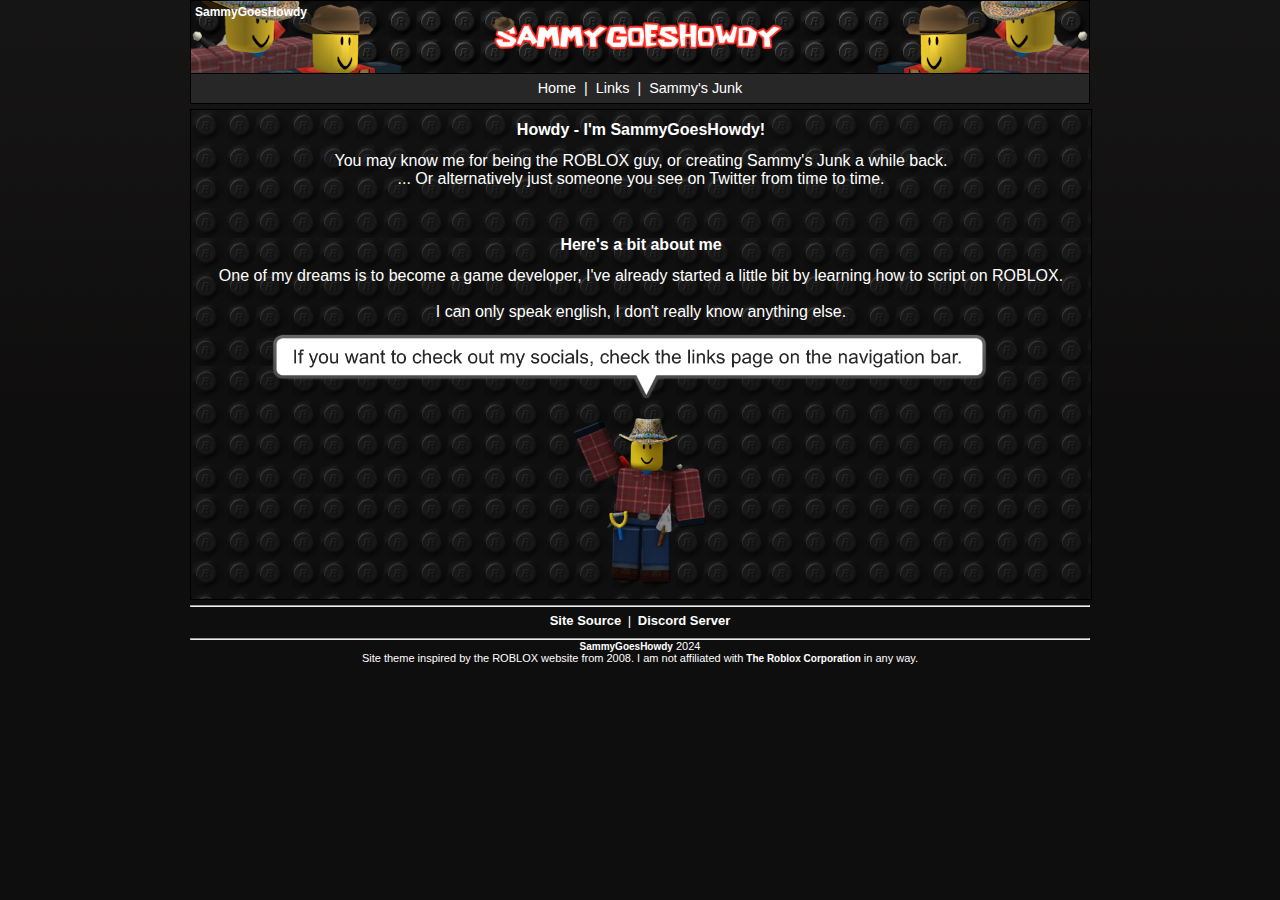
==== index.html @ 5bf92ec6 "site" ====
<!DOCTYPE html>
<html>
<head>
    <title>SammyGoesHowdy</title>
<link rel="stylesheet" href="./CSS/General.CSS">
<link rel="icon"
 href="favicon.ico">
 <meta name="keywords" content="SammyGoesHowdy, sammy goes howdy, sam goes howdy, samgoeshowdy"> 
 <meta name="description" content="Howdy, and welcome to my website!">
 <meta name="title" content="SammyGoesHowdy">
</head>
<body>    
<div id="Header">
    <div id="Banner">         
        <div id="Logo">
        </div> 
        <div id="Options">
                <span>SammyGoesHowdy</span>
        </div>        
    </div>
    

<div class="Navigation">

<span><a id="Home" class="MenuItem" href="">Home</a></span>
<span class="Separator">&nbsp;|&nbsp;</span>
<span><a href="PAGES/links.html">Links</a></span>
<span class="Separator">&nbsp;|&nbsp;</span>
<span><a href="https://sammygoeshowdy.github.io/junk">Sammy's Junk</a></span>

</div>
</div>
<div class="container">

<div class="information">
    <h1><b>Howdy - I'm SammyGoesHowdy!</b></h1>
<h2>You may know me for being the ROBLOX guy, or creating <a href="https://sammygoeshowdy.github.io">Sammy's Junk</a> a while back.<br>... Or alternatively just someone you see on Twitter from time to time.</h2><br><br>
<h1><b>Here's a bit about me</b></h1>
<h2>One of my dreams is to become a game developer, I've already started a little bit by learning how to script on ROBLOX.<br><br>I can only speak english, I don't really know anything else.</h2>
<img style="width: 80%; padding: 0; position: relative; right: 10px;"src="IMG/speech_bubble.png" alt="A speech bubble saying the following: If you want to check out my socials, click the links page in the navigation bar.">
<img style="position: relative; width: 160px; padding: 0;"src="IMG/Howdy.png" title="Instead of hovering over me, how about you go to careers.roblox.com and get a job?" alt="A cowboy ROBLOXian waving at you.">
</div>



<div class="contactFoot" style="text-align:center;">
    <hr>
    <span style="font-size:13px; color:#fff; text-decoration: none;"><a href="https://github.com">Site Source</a></span>
    <span class="Separator" style="color: #fff; font-size: 13px;">&nbsp;|&nbsp;</span>
    <span style="font-size:13px; color:#fff; text-decoration: none;"><a href="https://discord.gg/JGyUfmnnst">Discord Server</a></span>
</div>
<footer style="clear:both; padding-top:10px; text-align: center; color: #fff; text-decoration: none;">
    <hr style="margin:0; color:black;">
    <span style="font-size:11px; text-align:center; text-decoration: none;">
        <a style="padding-bottom:10px;" target="_blank" href="https://github.com/SammyGoesHowdy">SammyGoesHowdy</a> 2024 <br>Site theme inspired by the ROBLOX website from 2008. I am not affiliated with <a style="padding-bottom:10px;" target="_blank" href="https://corp.roblox.com/">The Roblox Corporation</a> in any way.
    </span>
</footer>

</div>
---- CSS/General.CSS ----
body {
    font: normal 8pt / normal 'Comic Sans MS', Verdana, sans-serif;
    margin: 0;
    text-transform: none;
    text-decoration: none;
    background: #0F0E0E url(../IMG/sky.png) repeat-x top;
}

#Header {
    margin: 0 auto;
    border-top: solid 1px #000;
    color: White;
    font: normal 12px / normal Verdana, sans-serif;
    font-weight: bold;
    max-width: 900px;
    text-align: center;
}

#Banner {
    background-image: url(../IMG/bnr.png);
    background-repeat: no-repeat;
    border-bottom: solid 1px #000;
    border-left: solid 1px #000;
    border-right: solid 1px #000;
    height: 72px;
    text-align: center;
    background-size: cover;
}

#Banner #Options {
    height: 18px;
    position: relative;
    width: 250px;

    padding: 4px;
    position: absolute;
    text-align: left;
}

#Banner #Options a:hover {
    cursor: pointer;
    text-decoration: underline;

}

#Banner #Logo {
    float: left;
    margin: 15px 0;
    text-align: center;
    width: 293px;
    position: relative;
    left: 300px;
    content: url(../IMG/logo.png);
}

#Banner #Authentication {
    top: 0;
    left: 0;
    padding: 4px;
    position: absolute;
}

#Header .Navigation {
    text-size-adjust: auto;
    white-space: nowrap;
    clear: both;
    background-color: #282727;
    border-bottom: solid 1px #000;
    border-left: solid 1px #000;
    border-right: solid 1px #000;
    color: #fff;
    font-family: 'Comic Sans MS', Verdana, sans-serif;
    font-size: 120%;
    font-weight: normal;
    line-height: 2em;
    text-decoration: none;  
}

#Header .Navigation a:hover {
 text-decoration: underline;
}


#Header a {

color: #fff;
text-decoration: none;
}

.container {
    margin: 0 auto;
    width: 100%;
    max-width: 900px;
    text-align: center;
}


footer {
        font: normal 10px / normal Verdana, sans-serif;
}
footer a {
    font: normal 10px / normal Verdana, sans-serif;
    color: #fff;
    font-weight: bold;
    text-decoration: none;

}
footer a:hover {
text-decoration: underline;

}

.contactFoot a {
    font: normal 13px / normal Verdana, sans-serif;
    color: #fff;
    text-decoration: none;
    font-weight: bolder;
}

.contactFoot a:hover {
    text-decoration: underline;
    
    }

.information {

    margin-top: 5px;
    width: 100%;
    color: #fff;
    background: url(../IMG/studsbg.png);
    border: solid 1px #000;;
}

.information h1, .information h2, .information h3{

    text-align: center;
    font-size: 150%;
    font-weight: normal;
}

.information a {
    text-decoration: none;
    color: #fff;
}
.information a:hover {
    text-decoration: underline;
    
    }

.information img {
    display: block;
    margin-left: auto;
    margin-right: auto;
    text-align: center;
    padding-top: 25px;
    padding-bottom: 25px;
    width: 275px;
}

button {
    font-family: 'Comic Sans MS', Verdana, sans-serif;
    margin-bottom: 10px;
    border-radius: 5px;
}

.MyGames a img {
    border: solid 1px #fff;
    width: 200px;
    padding: 0;
}

.MyGames h2, .MyGames h2:hover {
    font-family: Verdana, Sans-Serif;
    font-size: .9em;
    font-weight: bold;
    line-height: 1.5em;
    vertical-align: top;
}
html {
    font-family: 'Open Sans', sans-serif;
    font-size: 17px;
    cursor: url(../IMG/ArrowFarCursor.png), default !important;
    color: #c0c0c0;
}

a {
    cursor: url(../IMG/ArrowCursor.png), pointer !important;

}

.ButtonArea h2 {
    font-size: 130%;

}

.ButtonArea {
    margin: auto;
    width: 95%;

}


.ButtonArea a img {
    width: 88px;
    padding: 0;
    image-rendering: pixelated;
}
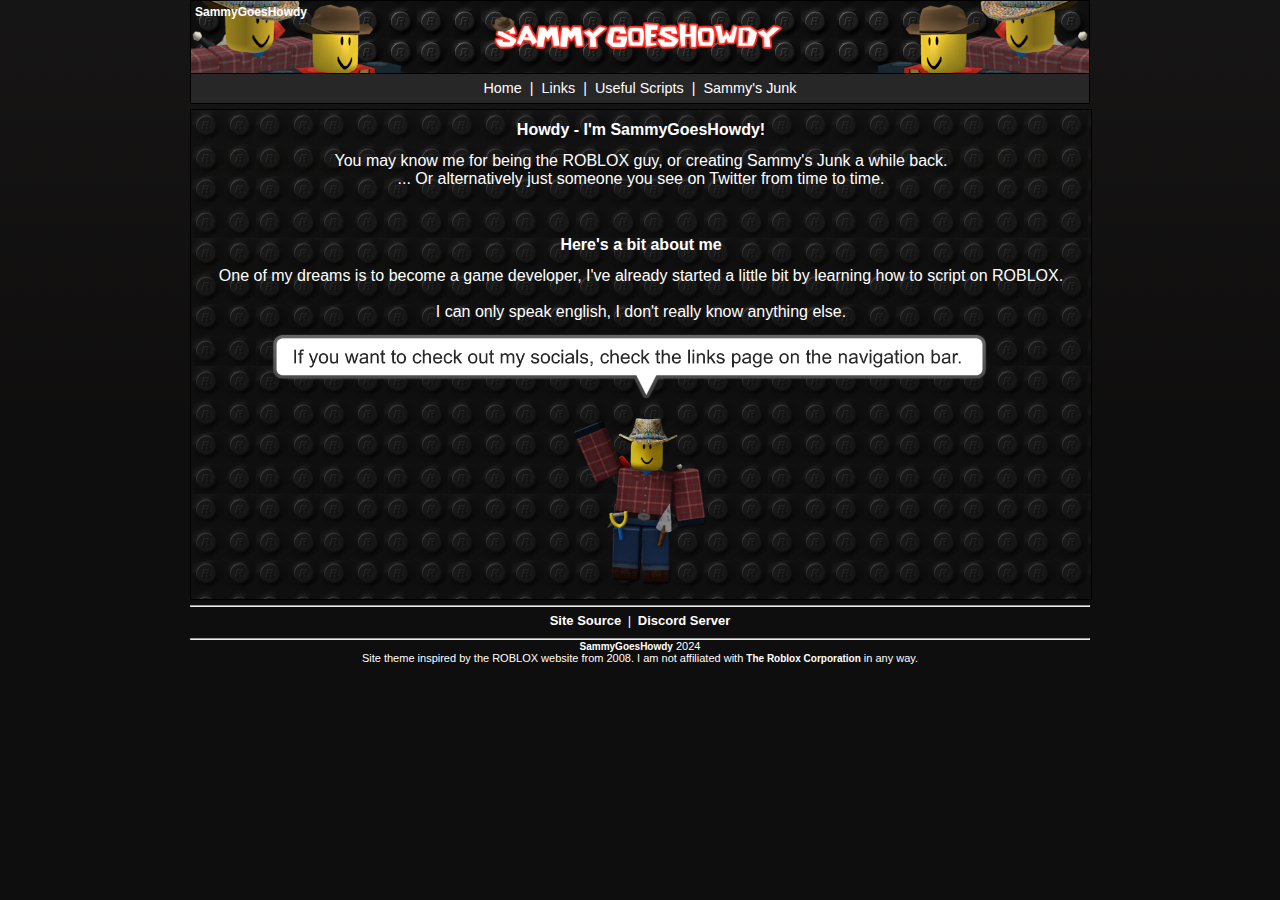
==== commit 4e5fab3e: "add scripts page + remove unneeded file" ====
--- a/index.html
+++ b/index.html
@@ -26,7 +26,9 @@
 <span class="Separator">&nbsp;|&nbsp;</span>
 <span><a href="PAGES/links.html">Links</a></span>
 <span class="Separator">&nbsp;|&nbsp;</span>
-<span><a href="https://sammygoeshowdy.github.io/junk">Sammy's Junk</a></span>
+<span><a href="PAGES/scripts.html">Useful Scripts</a></span>
+<span class="Separator">&nbsp;|&nbsp;</span>
+<span><a target="_blank" href="https://sammygoeshowdy.github.io/junk">Sammy's Junk</a></span>
 
 </div>
 </div>
--- a/CSS/General.CSS
+++ b/CSS/General.CSS
@@ -204,4 +204,23 @@
     width: 88px;
     padding: 0;
     image-rendering: pixelated;
-}+}
+
+.ScriptArea a img {
+    width: 55px;
+    padding: 0;
+    image-rendering: pixelated;
+}
+
+.ScriptArea h2 {
+    font-size: 130%;
+
+}
+
+.ScriptArea {
+    margin: auto;
+    width: 95%;
+
+}
+
+
